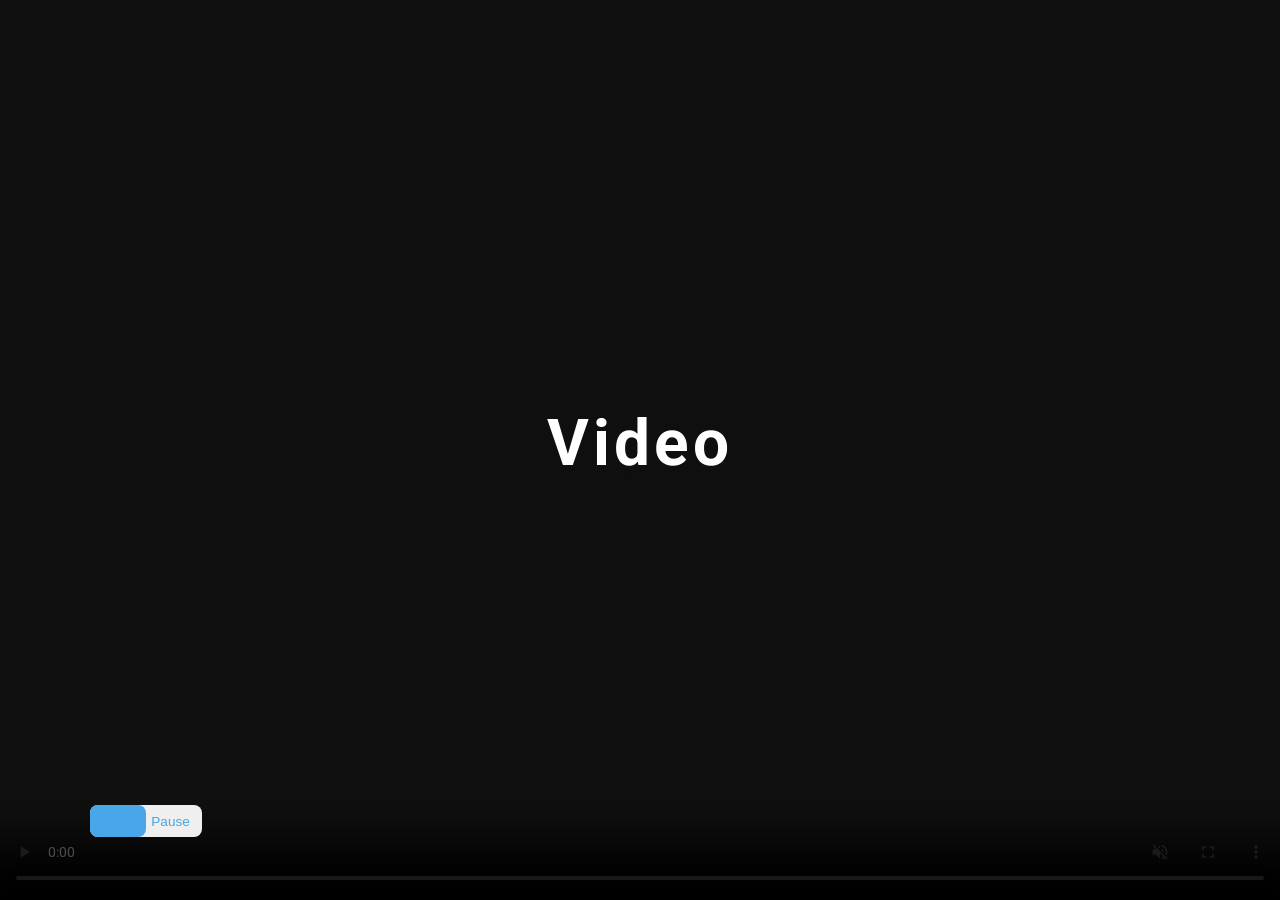
==== 09_video/index.html @ 74b6b4fb "Made button to start/stop video" ====
<!DOCTYPE html>
<html lang="eng">
    <head>
        <meta charset="UTF-8" />
        <meta name="viewport" content="width=device-width, initial-scale=1.0" />
        <title>Video</title>    
        <link rel="stylesheet" href="styles.css">
    </head>
    <body>
        <header>
            <video class="video-container" controls muted autoplay loop>
                <source src="video.mp4" type="video/mp4">
            </video>
            <h1>Video</h1>
            <!-- video switch-->
             <button class="switch-btn">
                <span>play</span>
                <span>pause</span>
                <span class="switch"></span>
             </button>
        </header>
        <!-- javascript-->
        <script src="app.js"></script>
    </body>
</html>
---- 09_video/styles.css ----
/*
=============== 
Fonts
===============
*/
/* Importing Google Fonts: "Open Sans" and "Roboto" */
@import url("https://fonts.googleapis.com/css?family=Open+Sans|Roboto:400,700&display=swap");

/*
=============== 
Variables
===============
*/

:root {
  /* Darker shades of the primary color for use in different parts of the UI */
  --clr-primary-1: hsl(205, 86%, 17%);
  --clr-primary-2: hsl(205, 77%, 27%);
  --clr-primary-3: hsl(205, 72%, 37%);
  --clr-primary-4: hsl(205, 63%, 48%);
  /* Main primary color used for accents and important elements */
  --clr-primary-5: #49a6e9;
  /* Lighter shades of the primary color for background, highlights, etc. */
  --clr-primary-6: hsl(205, 89%, 70%);
  --clr-primary-7: hsl(205, 90%, 76%);
  --clr-primary-8: hsl(205, 86%, 81%);
  --clr-primary-9: hsl(205, 90%, 88%);
  --clr-primary-10: hsl(205, 100%, 96%);
  
  /* Darkest grey used mainly for headings */
  --clr-grey-1: hsl(209, 61%, 16%);
  --clr-grey-2: hsl(211, 39%, 23%);
  --clr-grey-3: hsl(209, 34%, 30%);
  --clr-grey-4: hsl(209, 28%, 39%);
  /* Grey color used for paragraph text */
  --clr-grey-5: hsl(210, 22%, 49%);
  --clr-grey-6: hsl(209, 23%, 60%);
  --clr-grey-7: hsl(211, 27%, 70%);
  --clr-grey-8: hsl(210, 31%, 80%);
  --clr-grey-9: hsl(212, 33%, 89%);
  --clr-grey-10: hsl(210, 36%, 96%);
  
  /* White color */
  --clr-white: #fff;
  
  /* Red shades for alerts or errors */
  --clr-red-dark: hsl(360, 67%, 44%);
  --clr-red-light: hsl(360, 71%, 66%);
  
  /* Green shades for success messages */
  --clr-green-dark: hsl(125, 67%, 44%);
  --clr-green-light: hsl(125, 71%, 66%);
  
  /* Black color for general text or elements */
  --clr-black: #222;
  
  /* Primary and secondary font families */
  --ff-primary: "Roboto", sans-serif;
  --ff-secondary: "Open Sans", sans-serif;
  
  /* Global transition for smooth animations */
  --transition: all 0.3s linear;
  
  /* Spacing and border radius values */
  --spacing: 0.25rem;
  --radius: 0.5rem;
  
  /* Light and dark shadow values for elements */
  --light-shadow: 0 5px 15px rgba(0, 0, 0, 0.1);
  --dark-shadow: 0 5px 15px rgba(0, 0, 0, 0.2);
  
  /* Max width for layouts */
  --max-width: 1170px;
  
  /* Fixed width for smaller containers */
  --fixed-width: 620px;
}

/*
=============== 
Global Styles
===============
*/

*,
::after,
::before {
  /* Resetting margin, padding, and setting box-sizing to border-box */
  margin: 0;
  padding: 0;
  box-sizing: border-box;
}

body {
  /* Setting global font family, background, and text color */
  font-family: var(--ff-secondary);
  background: var(--clr-grey-10);
  color: var(--clr-grey-1);
  line-height: 1.5;
  font-size: 0.875rem;
}

ul {
  /* Removing default list styles */
  list-style-type: none;
}

a {
  /* Removing underline from links */
  text-decoration: none;
}

img:not(.logo) {
  /* Setting image width to 100% */
  width: 100%;
}

img {
  /* Making images block elements */
  display: block;
}

h1,
h2,
h3,
h4 {
  /* Adding letter spacing, capitalization, and margin to headings */
  letter-spacing: var(--spacing);
  text-transform: capitalize;
  line-height: 1.25;
  margin-bottom: 0.75rem;
  font-family: var(--ff-primary);
}

h1 {
  /* Font size for H1 */
  font-size: 3rem;
}

h2 {
  /* Font size for H2 */
  font-size: 2rem;
}

h3 {
  /* Font size for H3 */
  font-size: 1.25rem;
}

h4 {
  /* Font size for H4 */
  font-size: 0.875rem;
}

p {
  /* Adding margin and setting text color for paragraphs */
  margin-bottom: 1.25rem;
  color: var(--clr-grey-5);
}

@media screen and (min-width: 800px) {
  /* Adjusting font sizes and line heights for larger screens */
  h1 {
    font-size: 4rem;
  }
  h2 {
    font-size: 2.5rem;
  }
  h3 {
    font-size: 1.75rem;
  }
  h4 {
    font-size: 1rem;
  }
  body {
    font-size: 1rem;
  }
  h1,
  h2,
  h3,
  h4 {
    line-height: 1;
  }
}

/* Global button styles */
.btn {
  /* Button appearance and interaction styles */
  text-transform: uppercase;
  background: transparent;
  color: var(--clr-black);
  padding: 0.375rem 0.75rem;
  letter-spacing: var(--spacing);
  display: inline-block;
  transition: var(--transition);
  font-size: 0.875rem;
  border: 2px solid var(--clr-black);
  cursor: pointer;
  box-shadow: 0 1px 3px rgba(0, 0, 0, 0.2);
  border-radius: var(--radius);
}

.btn:hover {
  /* Button hover state */
  color: var(--clr-white);
  background: var(--clr-black);
}

/* Section padding */
.section {
  padding: 5rem 0;
}

.section-center {
  /* Centering sections and setting max-width */
  width: 90vw;
  margin: 0 auto;
  max-width: 1170px;
}

@media screen and (min-width: 992px) {
  /* Slightly increasing section width for larger screens */
  .section-center {
    width: 95vw;
  }
}

/* Main content styling */
main {
  /* Minimum height, grid layout, and centering */
  min-height: 100vh;
  display: grid;
  place-items: center;
}

/*
=============== 
Video
===============
*/

/* Preloader styles for initial load */
.preloader {
  position: fixed;
  top: 0;
  left: 0;
  right: 0;
  bottom: 0;
  background: var(--clr-white);
  display: grid;
  justify-content: center;
  align-items: center;
  visibility: visible;
  z-index: 999;
  transition: var(--transition);
}

.hide-preloader {
  /* Hiding the preloader once the page is loaded */
  z-index: -999;
  visibility: hidden;
}

header {
  /* Styling the header with full height and centering content */
  min-height: 100vh;
  position: relative;
  display: grid;
  place-items: center;
}

.video-container {
  /* Full-screen video background */
  position: absolute;
  top: 0;
  left: 0;
  width: 100%;
  height: 100%;
  object-fit: cover;
  z-index: -2;
}

h1 {
  /* White text color for header */
  color: var(--clr-white);
}

/* Switch button for toggling features */
.switch-btn {
  position: absolute;
  bottom: 7%;
  left: 7%;
  width: 7rem;
  height: 2rem;
  display: flex;
  border-radius: var(--radius);
  align-items: center;
  justify-content: space-around;
  border: none;
  transition: var(--transition);
}

.switch-btn span {
  /* Styling text inside the switch button */
  display: inline-block;
  font-size: 0.85rem;
  cursor: pointer;
  text-transform: capitalize;
  color: var(--clr-primary-5);
}

.switch {
  /* Styling the switch toggle */
  position: absolute;
  width: 50%;
  height: 100%;
  top: 0;
  left: 0;
  background: var(--clr-primary-5);
  border-radius: var(--radius);
  margin: 0;
  display: block;
  transition: var(--transition);
}

.slide .switch {
    /* Moves the switch to the right when in the "slide" state */
    left: 50%;
  }
  
/* 
=============== 
Header After (Optional Overlay)
===============
*/

header::after {
    content: "";
    position: absolute;
    top: 0;
    left: 0;
    width: 100%;
    height: 100%;
    background: rgba(0, 0, 0, 0.7);
    z-index: -1;
}
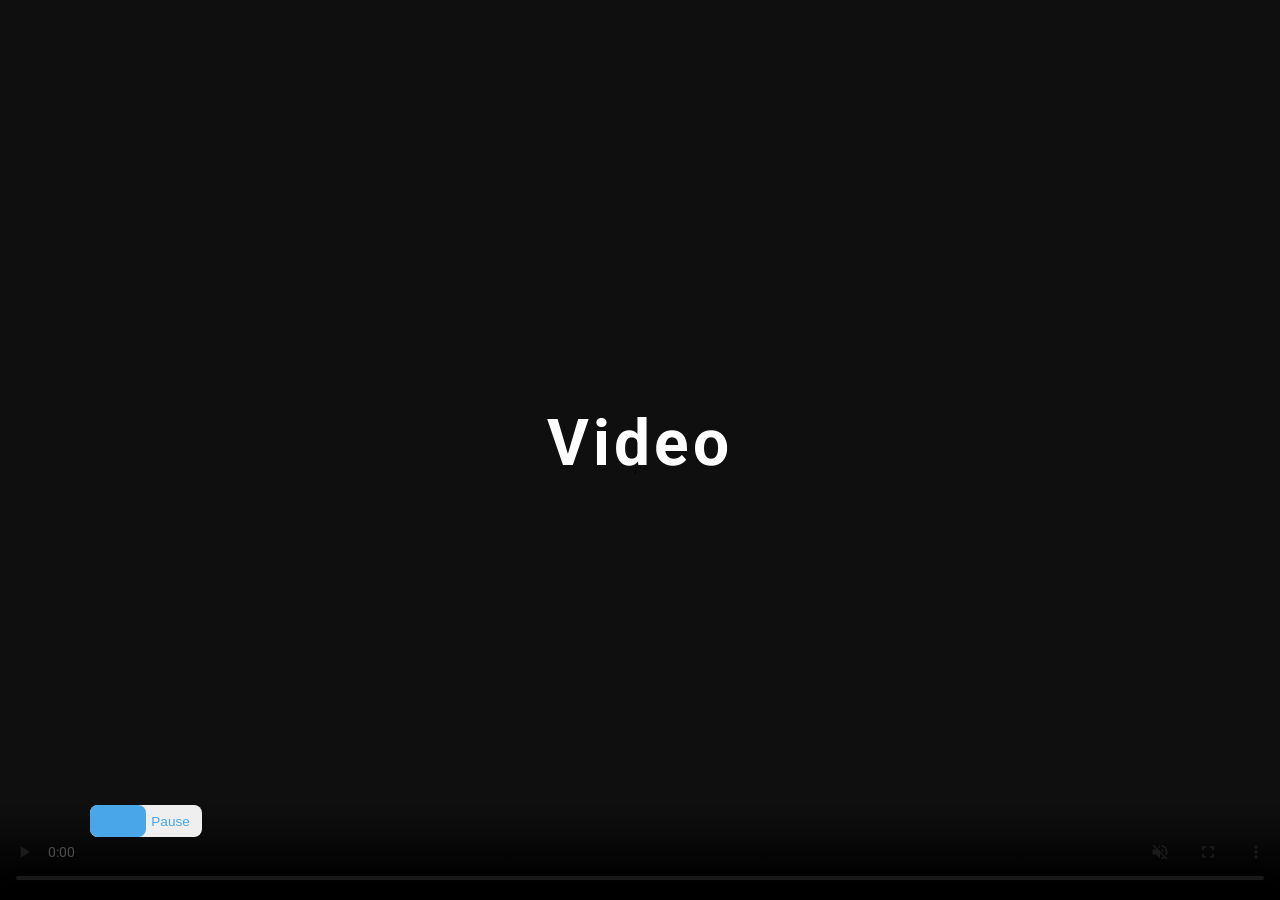
==== commit f2ccefd3: "Adding the scroll project" ====
--- a/09_video/index.html
+++ b/09_video/index.html
@@ -7,6 +7,10 @@
         <link rel="stylesheet" href="styles.css">
     </head>
     <body>
+        <!-- preloader -->
+        <div class="preloader">
+            <img src="./preloader.gif" alt="preloader">
+        </div>
         <header>
             <video class="video-container" controls muted autoplay loop>
                 <source src="video.mp4" type="video/mp4">
